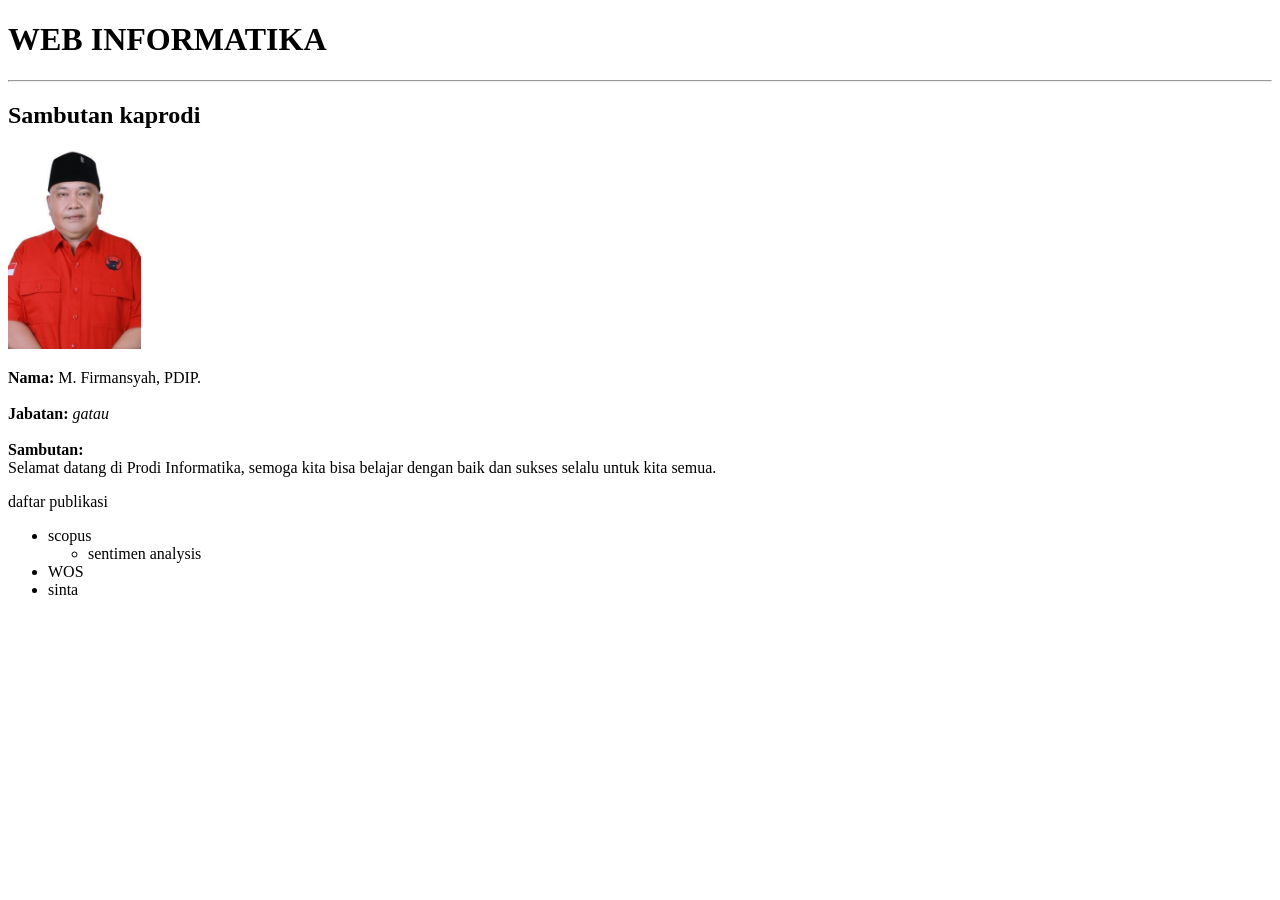
==== index.html @ 89165cfc "add homepage" ====
<!DOCTYPE html>
<html lang="en">
<head>
    <meta charset="UTF-8">
    <meta name="viewport" content="width=device-width, initial-scale=1.0">
    <title>INFORMATIKA KELAS A</title>
</head>
<body>
    <h1>WEB INFORMATIKA </h1>
    <hr>
    <h2>Sambutan kaprodi </h2>
    <img src="assets/images/fir.jpg" alt="kaprodi"  height="200px"/>
   <p> 
    <b>Nama:</b> M. Firmansyah, PDIP.<br><br>

    <b>Jabatan:</b> <i>gatau</i><br><br>

    <b>Sambutan:</b><br>
    Selamat datang di Prodi Informatika, semoga kita bisa belajar dengan baik dan sukses selalu untuk kita semua.
</p>
</h3>daftar publikasi</h3>
    <ul>
        <li>scopus</li>
        <ul>
            <li>sentimen analysis</li>
        
        </ul>
        <li>WOS</li>
        <li>sinta</li> 
    </ul>
</body>
</html>
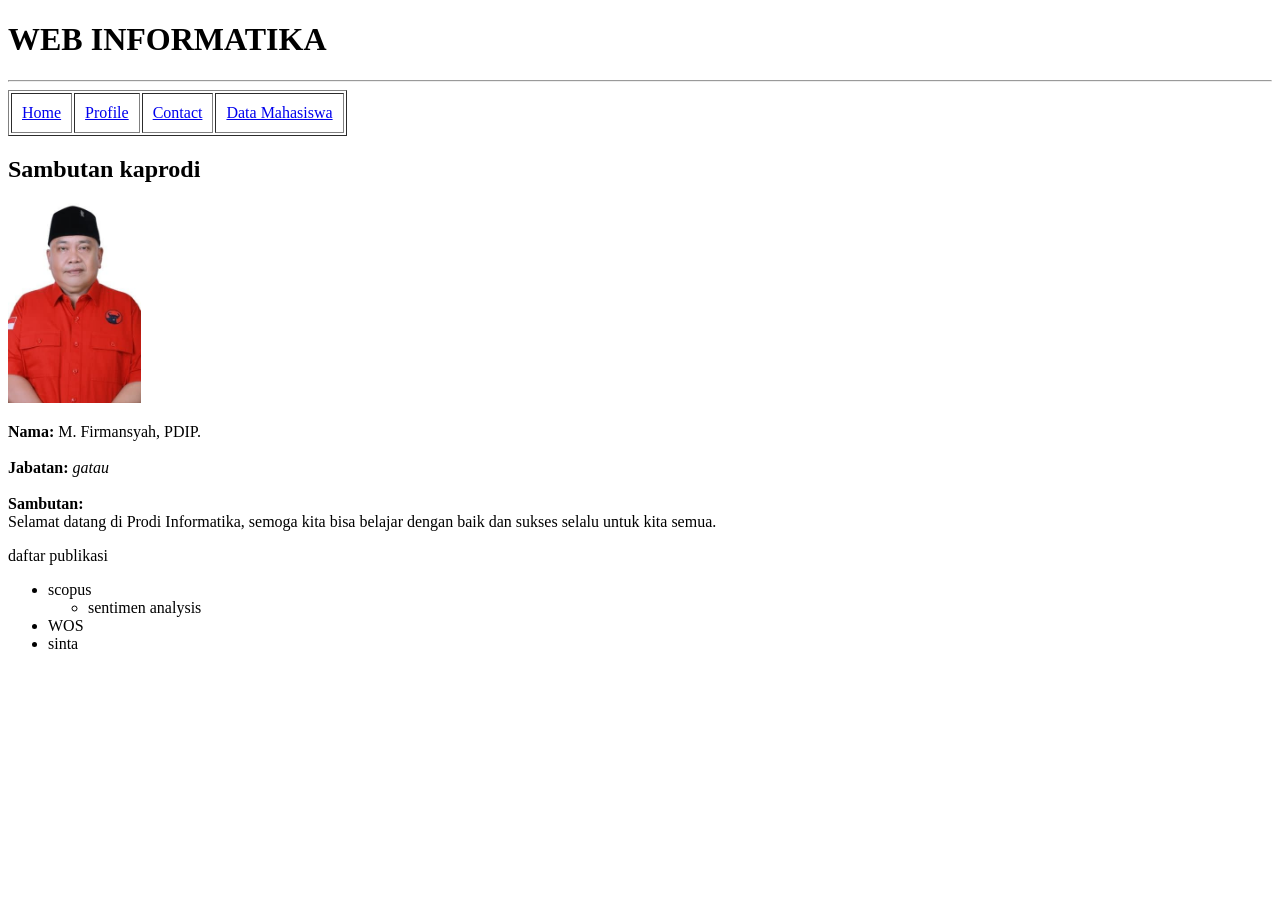
==== commit fa593eb8: "add navigation" ====
--- a/index.html
+++ b/index.html
@@ -8,6 +8,24 @@
 <body>
     <h1>WEB INFORMATIKA </h1>
     <hr>
+  <table border="1" celspacing="0" cellpadding="10px">
+    <tr>
+        <td>
+            <a href="index.html">Home</a>
+        </td>
+         <td>
+            <a href="profile.html">Profile</a>
+        </td>
+        <td>
+            <a href="contact.html">Contact</a>
+        </td>
+        <td>
+            <a href="data-mahasiswa.html">Data Mahasiswa</a>
+        </td>
+    </tr>
+
+   
+</table>
     <h2>Sambutan kaprodi </h2>
     <img src="assets/images/fir.jpg" alt="kaprodi"  height="200px"/>
    <p> 
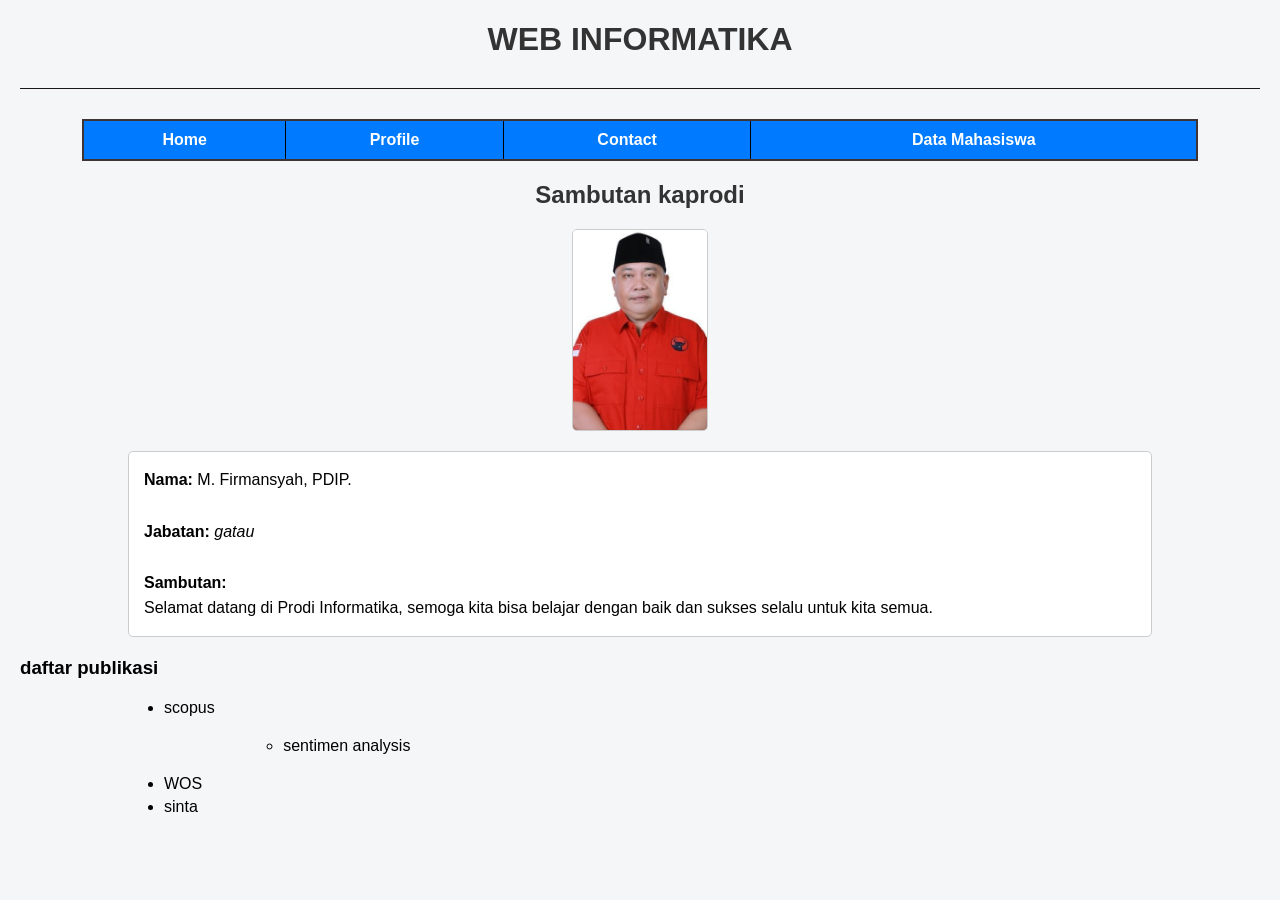
==== commit 572f0742: "penambahan css pada semua halaman" ====
--- a/index.html
+++ b/index.html
@@ -4,6 +4,7 @@
     <meta charset="UTF-8">
     <meta name="viewport" content="width=device-width, initial-scale=1.0">
     <title>INFORMATIKA KELAS A</title>
+    <link rel="stylesheet" href="style.css">
 </head>
 <body>
     <h1>WEB INFORMATIKA </h1>
@@ -20,7 +21,7 @@
             <a href="contact.html">Contact</a>
         </td>
         <td>
-            <a href="data-mahasiswa.html">Data Mahasiswa</a>
+            <a href="mahasiswa.html">Data Mahasiswa</a>
         </td>
     </tr>
 
@@ -36,7 +37,7 @@
     <b>Sambutan:</b><br>
     Selamat datang di Prodi Informatika, semoga kita bisa belajar dengan baik dan sukses selalu untuk kita semua.
 </p>
-</h3>daftar publikasi</h3>
+<h3>daftar publikasi</h3>
     <ul>
         <li>scopus</li>
         <ul>
--- a/style.css
+++ b/style.css
@@ -0,0 +1,156 @@
+body {
+    font-family: Arial, sans-serif;
+    background-color: #f4f6f8;
+    margin: 20px;
+}
+
+h1 {
+    text-align: center;
+    color: #333;
+}
+
+h2 {
+    text-align: center;
+    margin-top: 20px;
+    color: #333;
+}
+
+/* Garis */
+hr {
+    margin: 30px 0;
+    border: none;
+    height: 1px;
+    background-color: #1b1616;
+}
+
+/* Link */
+a {
+    text-decoration: none;
+}
+
+/* NAVBAR */
+
+
+table:first-of-type td {
+    background-color: #007bff;
+    transition: 0.3s;
+}
+
+table:first-of-type td:hover {
+    background-color: #0056b3;
+}
+
+table:first-of-type a {
+    color: white;
+    font-weight: bold;
+}
+
+table:first-of-type a:hover {
+    text-decoration: underline;
+}
+
+
+button {
+    display: block;
+    margin: 15px auto;
+    background-color: #28a745;
+    color: white;
+    border: 1px solid #1e7e34;
+    padding: 10px 15px;
+    cursor: pointer;
+    border-radius: 5px;
+}
+
+button:hover {
+    background-color: #218838;
+}
+
+table {
+    border-collapse: collapse;
+    margin: 20px auto;
+    width: 90%;
+    background-color: white;
+    border: 2px solid #3d3434;
+}
+
+th {
+    background-color: #007bff;
+    color: white;
+}
+
+td, th {
+    text-align: center;
+    padding: 10px;
+    border: 1px solid #000;
+}
+
+tr:hover {
+    background-color: #f1f9ff;
+}
+
+
+img {
+    display: block;
+    margin: 20px auto;
+    border-radius: 5px;
+    border: 1px solid #ccc;
+}
+
+
+/* HALAMAN INDEX */
+
+p {
+    width: 80%;
+    margin: 20px auto;
+    line-height: 1.6;
+    background-color: white;
+    padding: 15px;
+    border-radius: 5px;
+    border: 1px solid #ccc; /* dibuat lebih soft */
+}
+
+ul {
+    width: 80%;
+    margin: 20px auto;
+}
+
+ul li {
+    margin: 5px 0;
+}
+
+
+/* HALAMAN PROFILE */
+
+.profile-container {
+    width: 80%;
+    margin: 30px auto;
+    display: flex;
+    align-items: center;
+    gap: 20px;
+    background-color: white;
+    padding: 15px;
+    border-radius: 5px;
+    border: 1px solid #ccc;
+}
+
+.profile-container img {
+    width: 150px;
+    border-radius: 10px;
+}
+
+.profile-text {
+    flex: 1;
+}
+
+/* HALAMAN FORM */
+
+.form-page form table {
+    width: 50%;
+}
+
+.form-page input {
+    width: 100%;
+    padding: 6px;
+    border: 1px solid #ccc;
+    border-radius: 4px;
+}
